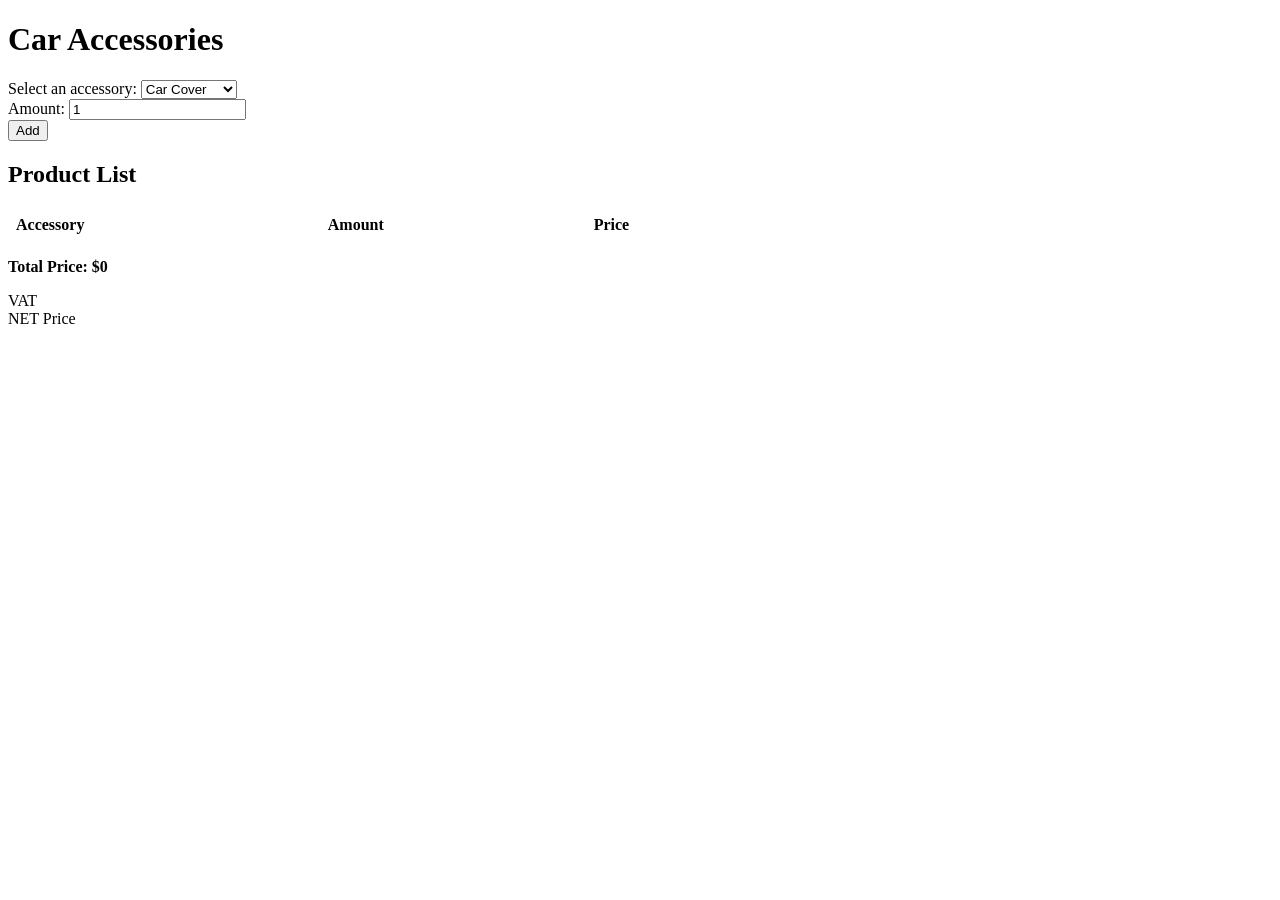
==== accessory/index.html @ d02269f8 "upload" ====
<!DOCTYPE html>
<html>
 
<head>
    <title>Car Accessories</title>
    <style>
        table {
            border-collapse: collapse;
            width: 60vw;
        }
 
        th,
        td {
            text-align: left;
            padding: 8px;
        }
 
        tr:nth-child(even) {
            background-color: #f2f2f2;
        }
 
        .total {
            font-weight: bold;
        }
    </style>
    <script src="https://code.jquery.com/jquery-3.6.0.min.js"
    integrity="sha256-/xUj+3OJU5yExlq6GSYGSHk7tPXikynS7ogEvDej/m4=" crossorigin="anonymous"></script>
</head>
 
<body>
    <h1>Car Accessories</h1>
 
    <form id="accessoryForm">
        <label for="accessory">Select an accessory:</label>
        <select id="accessory" name="accessory">
            <option value="p123">Car Cover</option>
            <option value="p234">Seat Covers</option>
            <option value="p456">Floor Mats</option>
            <option value="p996">Door Visors</option>
        </select>
        <br>
        <label for="amount">Amount:</label>
        <input type="number" id="amount" name="amount" min="1" value="1">
        <br>
        <button type="button" onclick="addToProductList()">Add</button>
    </form>
 
    <h2>Product List</h2>
 
    <table id="productList">
        <tr>
            <th>Accessory</th>
            <th>Amount</th>
            <th>Price</th>
        </tr>
    </table>
 
    <p class="total">Total Price: $<span id="totalPrice">0</span></p>
    VAT <span id="vatAmount"></span><br>
    NET Price <span id="netPrice"></span>

 
    <script>
     
 
     function addToProductList() {
            var accessory = $('#accessory').val();
            var accessoryName = $("#accessory option:selected").text();
            var amount = $('#amount').val();
            var price = calculatePrice(accessory);

            var row = `<tr>
                                <td>${accessoryName}</td>
                                <td>${amount}</td>
                                <td>$${(price * amount).toFixed(2)}</td>
                           </tr>`;
            $('#productList').append(row);

            updateTotalPrice(price * amount);
        }
 
        function calculatePrice(accessory) {
            // Add your own logic to calculate the price based on the selected accessory
            switch (accessory) {
                case "p123":
                    return 50;
                case "p234":
                    return 30;
                case "p456":
                    return 20;
                case "p996":
                    return 40;
                default:
                    return 0;
            }
        }
        var totalPrice = 0
        function updateTotalPrice(price) {
            totalPrice += price;
                var vatRate = 0.07;
                var vatAmount = totalPrice * vatRate;
                $('#totalPrice').text(totalPrice.toFixed(2));
                $('#vatAmount').text(vatAmount.toFixed(2));
                $('#netPrice').text((totalPrice + vatAmount).toFixed(2));

        }
    </script>
</body>
 
</html></select></form>
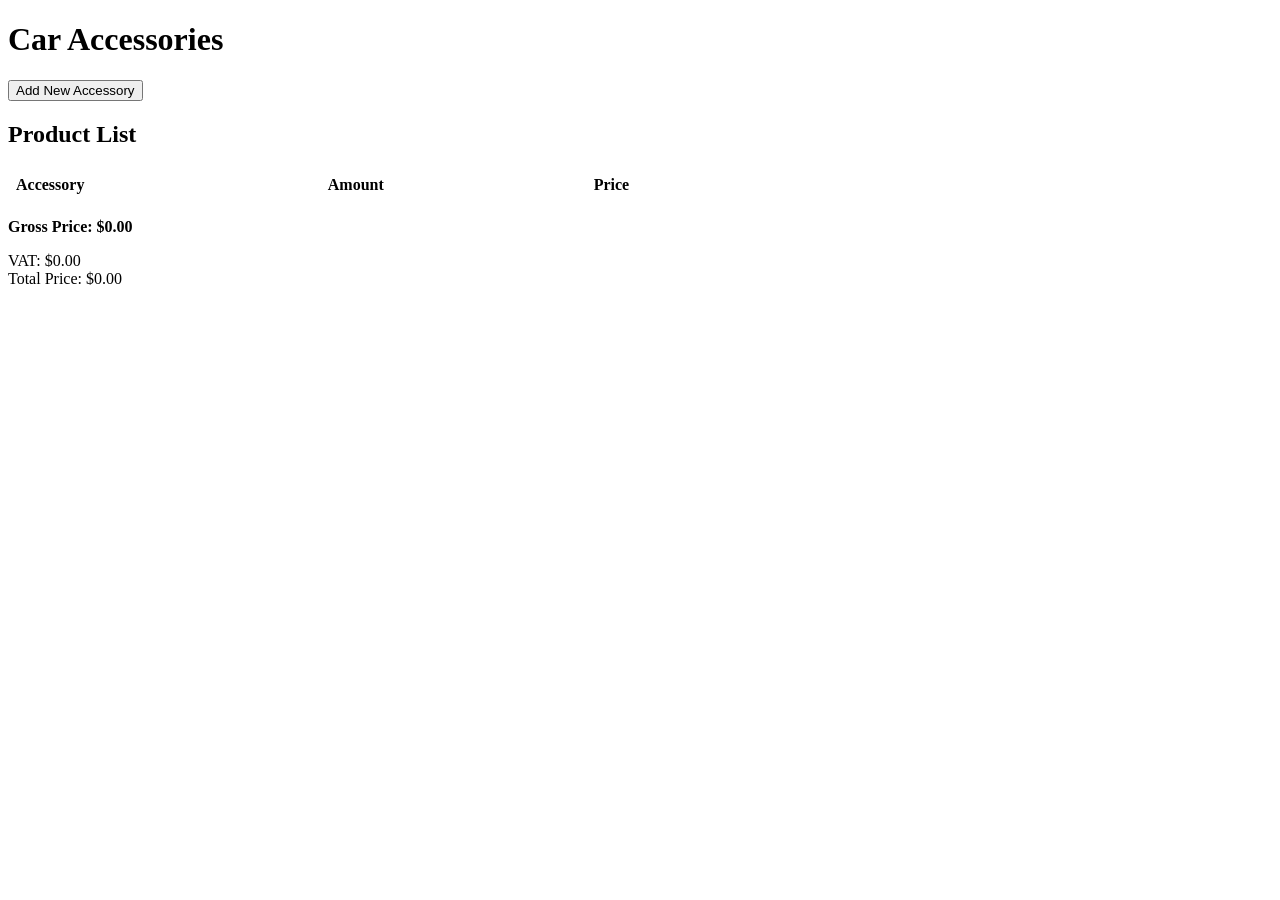
==== commit 6b9a2a90: "Apply Quotation Concepts to Accessory Shop" ====
--- a/accessory/index.html
+++ b/accessory/index.html
@@ -1,6 +1,6 @@
 <!DOCTYPE html>
 <html>
- 
+
 <head>
     <title>Car Accessories</title>
     <style>
@@ -8,62 +8,126 @@
             border-collapse: collapse;
             width: 60vw;
         }
- 
+
         th,
         td {
             text-align: left;
             padding: 8px;
         }
- 
+
         tr:nth-child(even) {
             background-color: #f2f2f2;
         }
- 
+
         .total {
             font-weight: bold;
         }
+
+        .modal {
+            display: none;
+            position: fixed;
+            z-index: 1;
+            left: 0;
+            top: 0;
+            width: 100%;
+            height: 100%;
+            overflow: auto;
+            background-color: rgb(0, 0, 0);
+            background-color: rgba(0, 0, 0, 0.4);
+            padding-top: 60px;
+        }
+
+        .modal-content {
+            background-color: #fefefe;
+            margin: 5% auto;
+            padding: 20px;
+            border: 1px solid #888;
+            width: 80%;
+        }
+
+        .close {
+            color: #aaa;
+            float: right;
+            font-size: 28px;
+            font-weight: bold;
+        }
+
+        .close:hover,
+        .close:focus {
+            color: black;
+            text-decoration: none;
+            cursor: pointer;
+        }
     </style>
-    <script src="https://code.jquery.com/jquery-3.6.0.min.js"
-    integrity="sha256-/xUj+3OJU5yExlq6GSYGSHk7tPXikynS7ogEvDej/m4=" crossorigin="anonymous"></script>
+    <script src="https://code.jquery.com/jquery-3.6.0.min.js" integrity="sha256-/xUj+3OJU5yExlq6GSYGSHk7tPXikynS7ogEvDej/m4=" crossorigin="anonymous"></script>
 </head>
- 
+
 <body>
     <h1>Car Accessories</h1>
- 
-    <form id="accessoryForm">
-        <label for="accessory">Select an accessory:</label>
-        <select id="accessory" name="accessory">
-            <option value="p123">Car Cover</option>
-            <option value="p234">Seat Covers</option>
-            <option value="p456">Floor Mats</option>
-            <option value="p996">Door Visors</option>
-        </select>
-        <br>
-        <label for="amount">Amount:</label>
-        <input type="number" id="amount" name="amount" min="1" value="1">
-        <br>
-        <button type="button" onclick="addToProductList()">Add</button>
-    </form>
- 
+
+    <button id="openModalBtn">Add New Accessory</button>
+
+    <div id="myModal" class="modal">
+        <div class="modal-content">
+            <span class="close">&times;</span>
+            <form id="accessoryForm">
+                <label for="accessory">Select an accessory:</label>
+                <select id="accessory" name="accessory">
+                    <option value="p123">Car Cover</option>
+                    <option value="p234">Seat Covers</option>
+                    <option value="p456">Floor Mats</option>
+                    <option value="p996">Door Visors</option>
+                </select>
+                <br>
+                <label for="amount">Amount:</label>
+                <input type="number" id="amount" name="amount" min="1" value="1">
+                <br>
+                <button type="button" onclick="addToProductList()">Add</button>
+            </form>
+        </div>
+    </div>
+
     <h2>Product List</h2>
- 
+
     <table id="productList">
         <tr>
             <th>Accessory</th>
             <th>Amount</th>
             <th>Price</th>
+            
         </tr>
     </table>
- 
-    <p class="total">Total Price: $<span id="totalPrice">0</span></p>
-    VAT <span id="vatAmount"></span><br>
-    NET Price <span id="netPrice"></span>
 
- 
+    <p class="total">Gross Price: $<span id="grossPrice">0.00</span></p>
+    VAT: $<span id="vatAmount">0.00</span><br>
+    Total Price: $<span id="totalPrice">0.00</span>
+
     <script>
-     
- 
-     function addToProductList() {
+        $(document).ready(function () {
+            var modal = $('#myModal');
+            var btn = $('#openModalBtn');
+            var span = $('.close');
+
+            btn.click(function () {
+                modal.show();
+            });
+
+            span.click(function () {
+                modal.hide();
+            });
+
+            $(window).click(function (event) {
+                if (event.target == modal[0]) {
+                    modal.hide();
+                }
+            });
+        });
+
+        var totalPrice = 0;
+        var grossPrice = 0;
+        var vatRate = 0.07;
+
+        function addToProductList() {
             var accessory = $('#accessory').val();
             var accessoryName = $("#accessory option:selected").text();
             var amount = $('#amount').val();
@@ -73,14 +137,21 @@
                                 <td>${accessoryName}</td>
                                 <td>${amount}</td>
                                 <td>$${(price * amount).toFixed(2)}</td>
+                                <td><button type="button" onclick="deleteProduct(this, ${price * amount})">Delete</button></td>
                            </tr>`;
             $('#productList').append(row);
 
-            updateTotalPrice(price * amount);
+            updatePrices(price * amount);
+
+            $('#myModal').hide();
         }
- 
+
+        function deleteProduct(button, price) {
+            $(button).closest('tr').remove();
+            updatePrices(-price);
+        }
+
         function calculatePrice(accessory) {
-            // Add your own logic to calculate the price based on the selected accessory
             switch (accessory) {
                 case "p123":
                     return 50;
@@ -94,17 +165,17 @@
                     return 0;
             }
         }
-        var totalPrice = 0
-        function updateTotalPrice(price) {
-            totalPrice += price;
-                var vatRate = 0.07;
-                var vatAmount = totalPrice * vatRate;
-                $('#totalPrice').text(totalPrice.toFixed(2));
-                $('#vatAmount').text(vatAmount.toFixed(2));
-                $('#netPrice').text((totalPrice + vatAmount).toFixed(2));
 
+        function updatePrices(price) {
+            grossPrice += price;
+            var vatAmount = grossPrice * vatRate;
+            totalPrice = grossPrice + vatAmount;
+
+            $('#grossPrice').text(grossPrice.toFixed(2));
+            $('#vatAmount').text(vatAmount.toFixed(2));
+            $('#totalPrice').text(totalPrice.toFixed(2));
         }
     </script>
 </body>
- 
-</html></select></form>+
+</html>
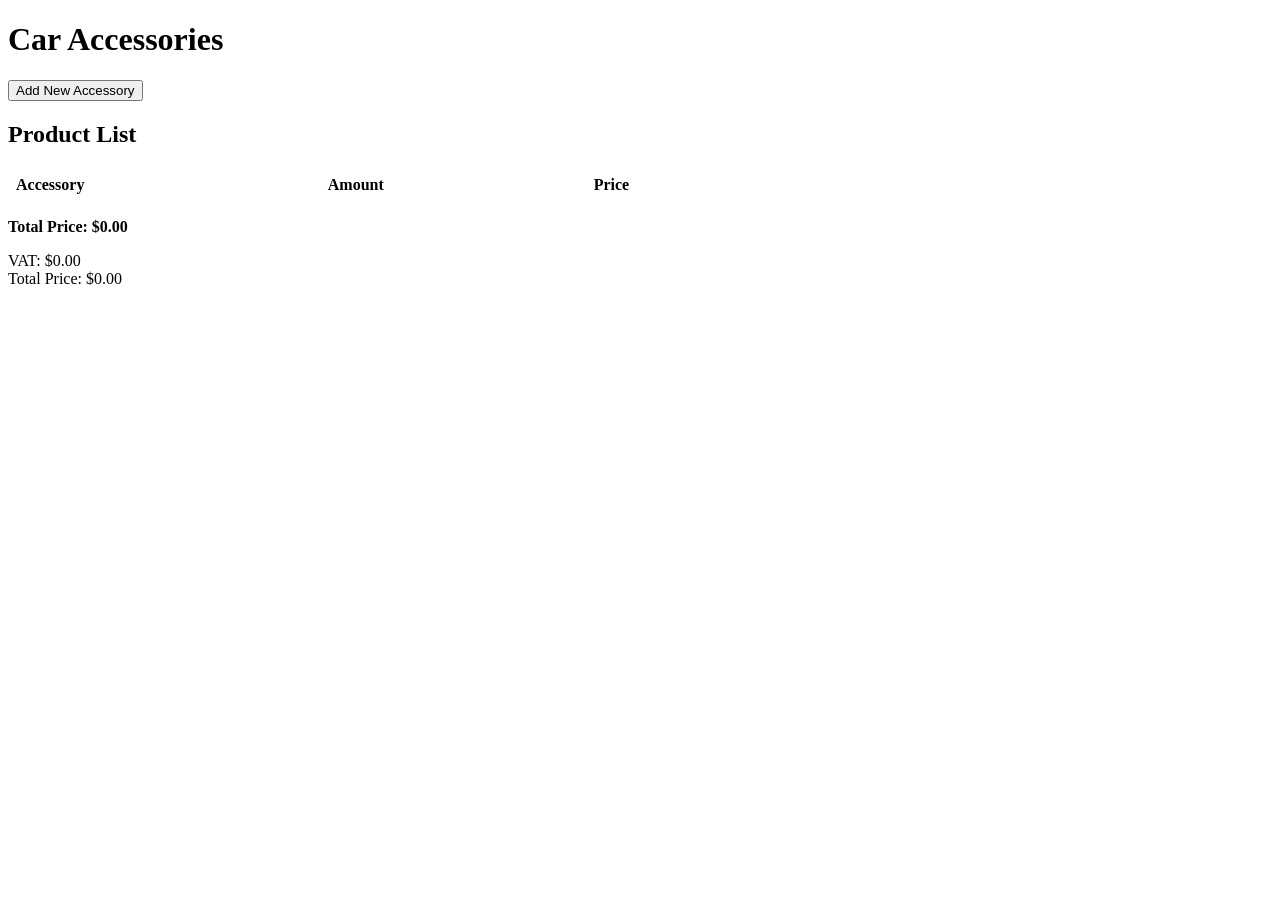
==== commit e6f252fd: "update some text" ====
--- a/accessory/index.html
+++ b/accessory/index.html
@@ -98,7 +98,7 @@
         </tr>
     </table>
 
-    <p class="total">Gross Price: $<span id="grossPrice">0.00</span></p>
+    <p class="total">Total Price: $<span id="grossPrice">0.00</span></p>
     VAT: $<span id="vatAmount">0.00</span><br>
     Total Price: $<span id="totalPrice">0.00</span>
 
